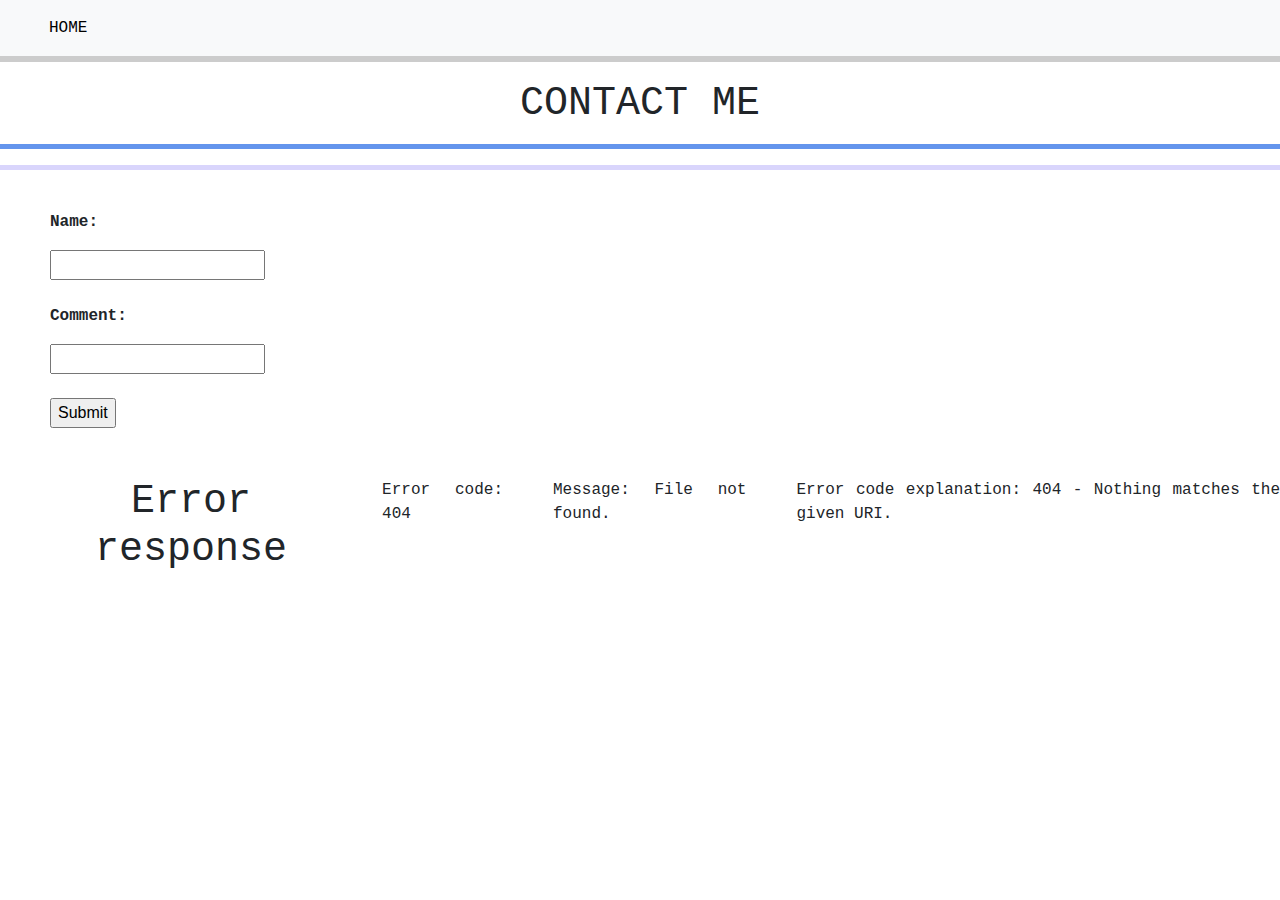
==== portfolio/src/main/webapp/comments.html @ e61f5463 "Store comments permanently." ====
<!DOCTYPE html>
<html>
  <head>
    <meta charset="UTF-8">
    <title>Sofia's Comments Tab</title>
    <link rel="stylesheet" href="style2.css">
    <script src="script.js"></script>
    <link rel="stylesheet" 
    href="https://maxcdn.bootstrapcdn.com/bootstrap/4.5.0/css/bootstrap.min.css">
    <script src="https://ajax.googleapis.com/ajax/libs/jquery/3.5.1/jquery.min.js"></script>
    <script src="https://cdnjs.cloudflare.com/ajax/libs/popper.js/1.16.0/umd/popper.min.js"></script>
    <script src="https://maxcdn.bootstrapcdn.com/bootstrap/4.5.0/js/bootstrap.min.js"></script>
    </head>
  <body onload="getMessage()">
      <div id="page-content">
        <nav class="navbar navbar-expand-sm bg-light navbar-light sticky-top" id="nav">
            <ul class="navbar-nav">
                <li class="nav-item">
                    <a class="nav-link" style="color:black" href="index.html">HOME</a>
                </li>
            </ul>
        </nav>
      </div>
      <div class="header">
        <div class="progress-container">
            <div class="progress-bar" id="myBar"></div>
        </div>
      </div>
      <div id="my-content">
        &nbsp;
        &nbsp;
        <h1>CONTACT ME</h1>
        <hr style="height:5px;background-color:#6495ED;color:#6495ED;border-width:0;width:1400px">
        <hr style="height:5px;background-color:#d9d5fc;color:#d9d5fc;border-width:0;width:1400px;
        margin-bottom:40px">
        <form action="/data" method="POST">
            <p class="input">Name:</p>
            <input type="text" name="person-name">
            <br/><br/>
            <p class="input">Comment:</p>
            <input type="text" name="person-comment">
            <br/><br/>
            <input type="submit"/>
        </form>
        <div class="d-flex flex-column">
            <p id="message-container"></p>
        </div>
      </div>
  </body>
</html>
---- portfolio/src/main/webapp/style2.css ----
h1 {
    font-family: 'DM Mono', monospace;
    text-align: center;
    margin-top: 70px;
}

p {
    font-family: 'Courier New', Courier, monospace;
    text-align: justify;
    text-justify: inter-word;
    margin-left: 50px;
    display: flex;
}

p.input {
    font-family: 'DM Mono', monospace;
    font-weight: bold;
    text-align: left;
    margin-left: 0px;
}

form {
    margin-left: 50px;
    margin-bottom: 50px;
}

button.submit {
    font-family: 'DM Mono', monospace;
}

ol {
    list-style-type: none;
}

li {
    font-family: 'DM Mono', monospace;
    margin-left: 25px;
    list-style: none;
}

li.nav-item:hover {
    color: black;
    background-color: #ccc;
}

.header {
  position: fixed;
  top: 10;
  z-index: 1;
  width: 100%;
  background-color: #f1f1f1;
}

.header h2 {
  text-align: center;
}

.progress-container {
  width: 100%;
  height: 6px;
  background: #ccc;
}

.progress-bar {
  height: 6px;
  background: #ebbde1;
  width: 0%;
}
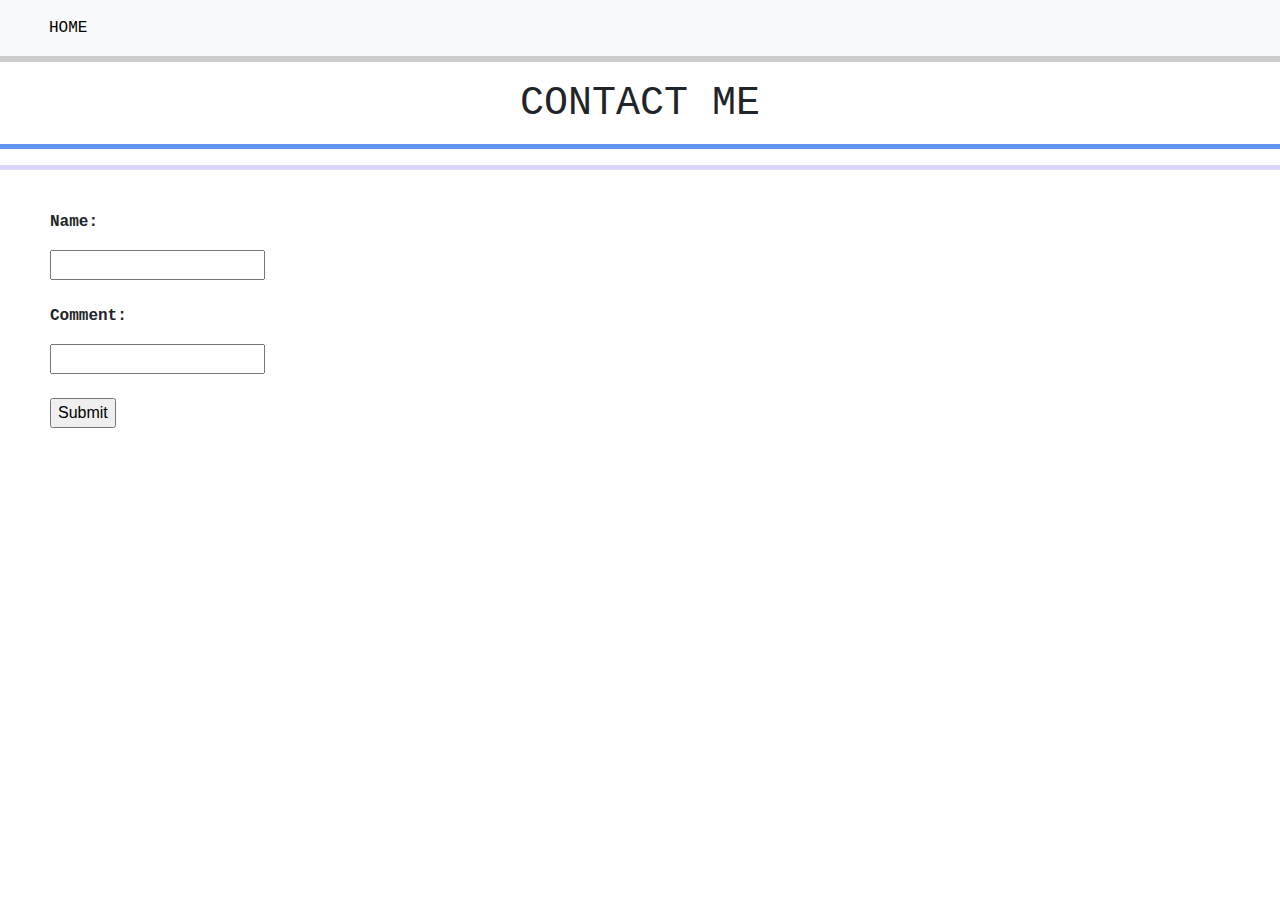
==== commit 554cadee: "Merge pull request #7 from sofifch/SofifchDevelopment3" ====
--- a/portfolio/src/main/webapp/comments.html
+++ b/portfolio/src/main/webapp/comments.html
@@ -47,4 +47,4 @@
         </div>
       </div>
   </body>
-</html>+</html>
--- a/portfolio/src/main/webapp/style2.css
+++ b/portfolio/src/main/webapp/style2.css
@@ -65,4 +65,4 @@
   height: 6px;
   background: #ebbde1;
   width: 0%;
-}+}
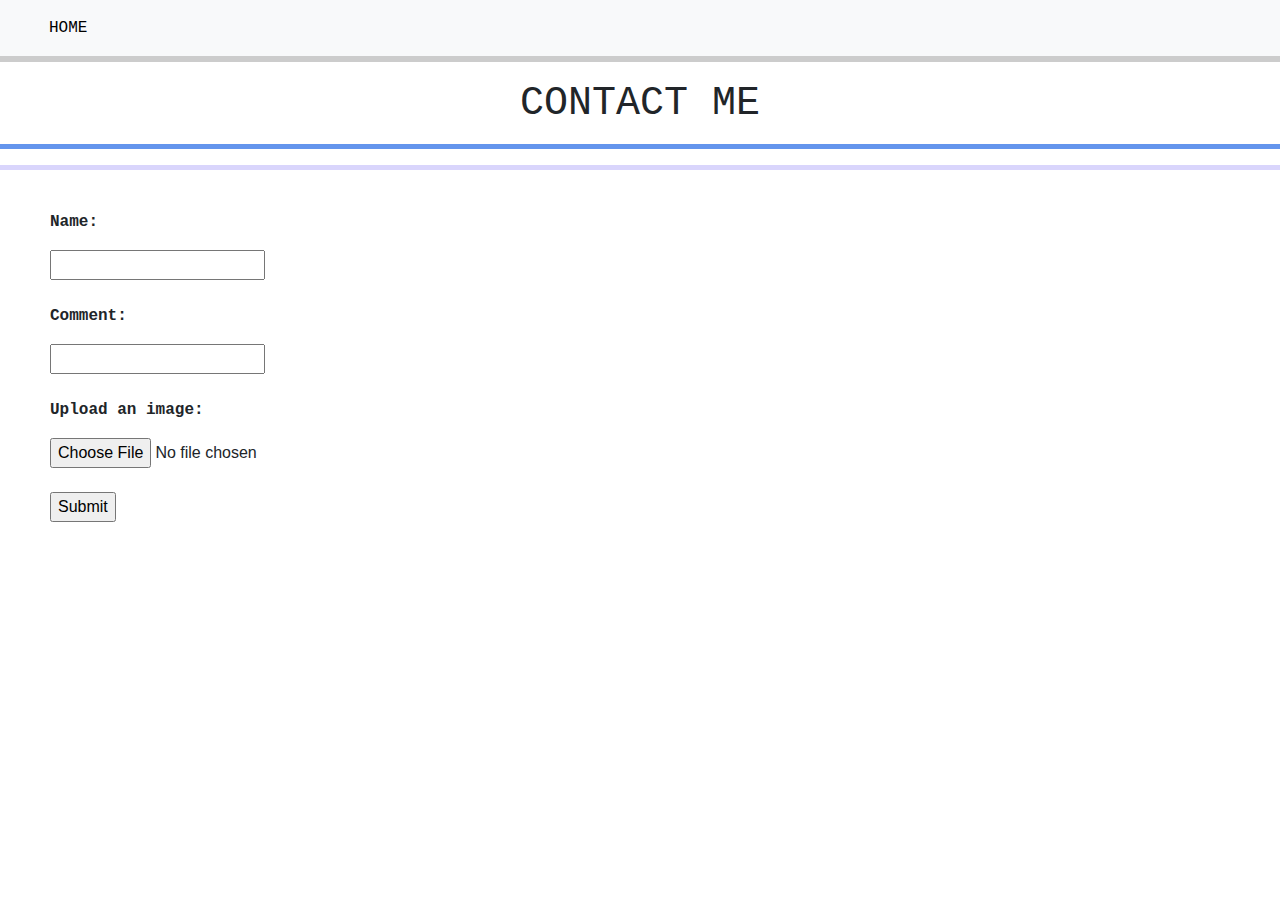
==== commit d1f18d2a: "Upload image functionality works." ====
--- a/portfolio/src/main/webapp/comments.html
+++ b/portfolio/src/main/webapp/comments.html
@@ -33,16 +33,19 @@
         <hr style="height:5px;background-color:#6495ED;color:#6495ED;border-width:0;width:1400px">
         <hr style="height:5px;background-color:#d9d5fc;color:#d9d5fc;border-width:0;width:1400px;
         margin-bottom:40px">
-        <form action="/data" method="POST">
+        <form id="sofifch-form"action="/data" method="POST" enctype="multipart/form-data">
             <p class="input">Name:</p>
             <input type="text" name="person-name">
             <br/><br/>
             <p class="input">Comment:</p>
             <input type="text" name="person-comment">
             <br/><br/>
+            <p class="input">Upload an image:</p>
+            <input type="file" name="image">
+            <br/><br/>
             <input type="submit"/>
         </form>
-        <div class="d-flex flex-column">
+        <div>
             <p id="message-container"></p>
         </div>
       </div>
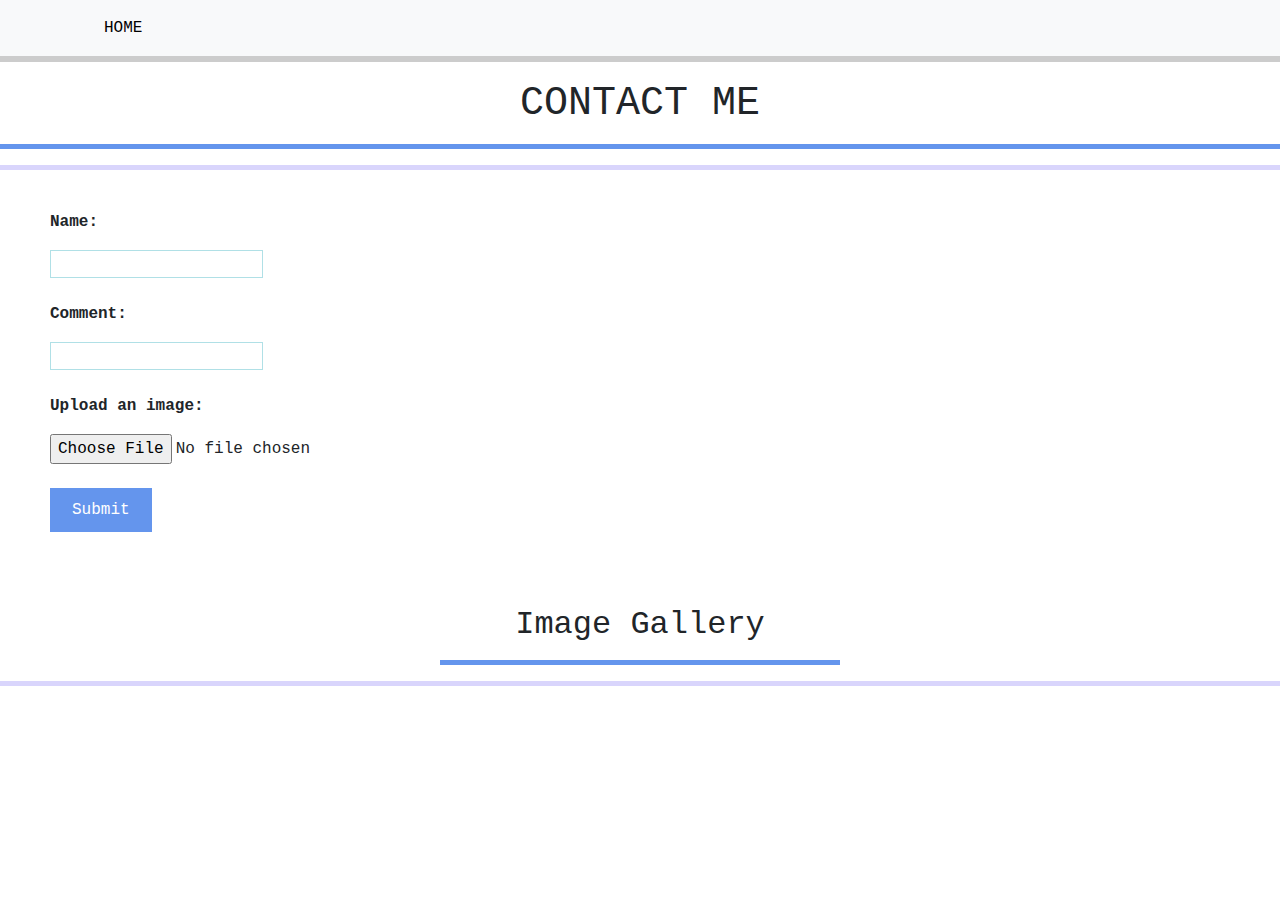
==== commit d45c0ebb: "Merge pull request #8 from sofifch/SofifchLibraries" ====
--- a/portfolio/src/main/webapp/comments.html
+++ b/portfolio/src/main/webapp/comments.html
@@ -12,15 +12,14 @@
     <script src="https://maxcdn.bootstrapcdn.com/bootstrap/4.5.0/js/bootstrap.min.js"></script>
     </head>
   <body onload="getMessage()">
-      <div id="page-content">
-        <nav class="navbar navbar-expand-sm bg-light navbar-light sticky-top" id="nav">
+    <div id="page-content">
+    <nav class="navbar navbar-expand-sm bg-light navbar-light sticky-top" id="nav">
             <ul class="navbar-nav">
                 <li class="nav-item">
                     <a class="nav-link" style="color:black" href="index.html">HOME</a>
                 </li>
             </ul>
-        </nav>
-      </div>
+    </nav>
       <div class="header">
         <div class="progress-container">
             <div class="progress-bar" id="myBar"></div>
@@ -33,7 +32,7 @@
         <hr style="height:5px;background-color:#6495ED;color:#6495ED;border-width:0;width:1400px">
         <hr style="height:5px;background-color:#d9d5fc;color:#d9d5fc;border-width:0;width:1400px;
         margin-bottom:40px">
-        <form id="sofifch-form"action="/data" method="POST" enctype="multipart/form-data">
+        <form id="sofifch-form" action="/blobstore-url" method="POST" enctype="multipart/form-data" onsubmit="required()">
             <p class="input">Name:</p>
             <input type="text" name="person-name">
             <br/><br/>
@@ -45,9 +44,17 @@
             <br/><br/>
             <input type="submit"/>
         </form>
-        <div>
-            <p id="message-container"></p>
+        <div id="message-container">
         </div>
+        &nbsp;
+        &nbsp;
+        <h2 id="kodakmoments">Image Gallery</h2>
+        <hr style="height:5px;background-color:#6495ED;color:#6495ED;border-width:0;width:400px">
+        <hr style="height:5px;background-color:#d9d5fc;color:#d9d5fc;border-width:0;width:1400px;
+        margin-bottom:40px">
+        <div id="image-container">
+        </div>
+      </div>
       </div>
   </body>
 </html>
--- a/portfolio/src/main/webapp/style2.css
+++ b/portfolio/src/main/webapp/style2.css
@@ -4,12 +4,14 @@
     margin-top: 70px;
 }
 
+h2 {
+    font-family: 'DM Mono', monospace;
+    text-align: center;
+    font-weight: bold;
+}
+
 p {
     font-family: 'Courier New', Courier, monospace;
-    text-align: justify;
-    text-justify: inter-word;
-    margin-left: 50px;
-    display: flex;
 }
 
 p.input {
@@ -19,12 +21,38 @@
     margin-left: 0px;
 }
 
+input[type=submit] {
+    background-color: #6495ED;
+    border: none;
+    color: white;
+    padding: 10px 22px;
+    text-decoration: none;
+    font-family: 'DM Mono', monospace;
+    cursor: pointer;
+}
+
+input[type=submit]:hover {
+    border: 1px solid #777;
+}
+
+input[type=text]:focus {
+    background-color: powderblue;
+}
+
+input[type=text] {
+    border: 1px solid powderblue;
+}
+
+input[type=file] {
+    font-family: 'DM Mono', monospace;
+}
+
 form {
     margin-left: 50px;
     margin-bottom: 50px;
 }
 
-button.submit {
+button {
     font-family: 'DM Mono', monospace;
 }
 
@@ -34,8 +62,12 @@
 
 li {
     font-family: 'DM Mono', monospace;
-    margin-left: 25px;
     list-style: none;
+    text-align: justify;
+    text-justify: inter-word;
+    margin-left: 80px;
+    margin-right: 80px;
+    display: flex;
 }
 
 li.nav-item:hover {
@@ -44,25 +76,56 @@
 }
 
 .header {
-  position: fixed;
-  top: 10;
-  z-index: 1;
-  width: 100%;
-  background-color: #f1f1f1;
+    position: fixed;
+    top: 10;
+    z-index: 1;
+    width: 100%;
+    background-color: #f1f1f1;
 }
 
 .header h2 {
-  text-align: center;
+    text-align: center;
 }
 
 .progress-container {
-  width: 100%;
-  height: 6px;
-  background: #ccc;
+    width: 100%;
+    height: 6px;
+    background: #ccc;
 }
 
 .progress-bar {
-  height: 6px;
-  background: #ebbde1;
-  width: 0%;
+    height: 6px;
+    background: #ebbde1;
+    width: 0%;
 }
+
+.hidden {
+    display: none;
+}
+
+#message-container {
+    display: block;
+}
+
+#image-container {
+    margin-left: 50px;
+    margin-top: 20px;
+    margin-right: 50px;
+    margin-bottom: 20px;
+}
+
+div.gallery {
+    margin: 5px;
+    border: 1px solid #ccc;
+    float: left;
+    width: 180px;
+}
+
+div.gallery:hover {
+    border: 1px solid #777;
+}
+
+div.gallery img {
+    width: 100%;
+    height: auto;
+}
